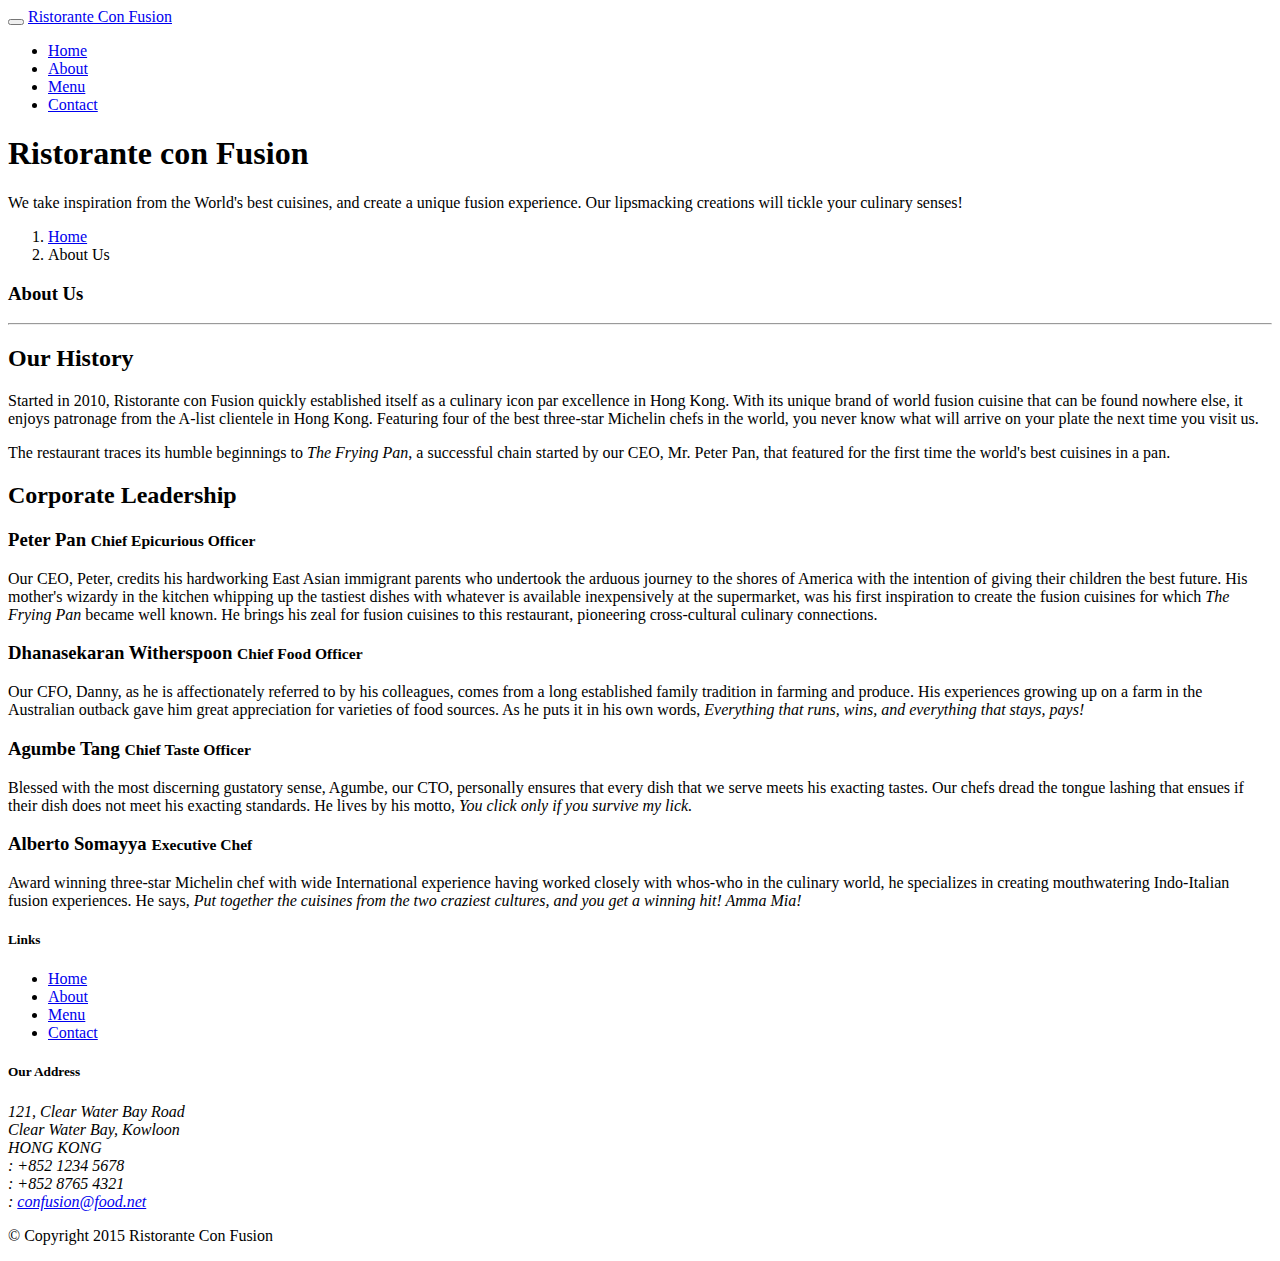
==== aboutus.html @ 62f742ce "icon fonts" ====
<!DOCTYPE html>
<html lang="en">

<head>
    <!-- Required meta tags always come first -->
    <meta charset="utf-8">
    <meta name="viewport" content="width=device-width, initial-scale=1, shrink-to-fit=no">
    <meta http-equiv="x-ua-compatible" content="ie=edge">

    <!-- Bootstrap CSS -->
    <link rel="stylesheet" href="node_modules/bootstrap/dist/css/bootstrap.min.css">
    <link href="css/styles.css" rel="stylesheet">
    <title>Ristorante Con Fusion: About Us</title>

</head>

<body>


    <nav class="navbar navbar-inverse navbar-toggleable-sm bg-primary fixed-top">
        <div class="container">
         <button class="navbar-toggler" type="button" data-toggle="collapse" data-target="#Navbar">
                <span class="navbar-toggler-icon"></span>
         </button>
         
           <a class="navbar-brand" href="#">Ristorante Con Fusion</a>
            <div class="collapse navbar-collapse" id="Navbar">
                <ul class="navbar-nav">
                    <li class="nav-item"><a class="nav-link" href="./index.html"><span class="fa fa-home fa-lg"></span> Home</a></li>
                    <li class="nav-item active"><a class="nav-link" href="#"><span class="fa fa-info fa-lg"></span> About</a></li>
                    <li class="nav-item"><a class="nav-link" href="#"><span class="fa fa-list fa-lg"></span> Menu</a></li>
                    <li class="nav-item"><a class="nav-link" href="#"><span class="fa fa-address-card fa-lg"></span> Contact</a></li>
                </ul>        
            </div>    
        </div>
    </nav>

    <header class="jumbotron">
        <div class="container">
            <div class="row row-header">
                <div class="col-12 col-sm-8">
                    <h1>Ristorante con Fusion</h1>
                    <p>We take inspiration from the World's best cuisines, and create a unique fusion experience. Our lipsmacking creations will tickle your culinary senses!</p>
                </div>
                <div class="col col-sm">
                </div>
            </div>
        </div>
    </header>

    <div class="container">
        <div class="row">
           <ol class="col-12 breadcrumb">
                <li class="breadcrumb-item"><a href="./index.html">Home</a></li>
                <li class="breadcrumb-item active">About Us</li>
            </ol>
            <div class="col">
               <h3>About Us</h3>
               <hr>
            </div>
        </div>
        
        <div class="row">
            <div class="col-6">
                <h2>Our History</h2>
                <p>Started in 2010, Ristorante con Fusion quickly established itself as a culinary icon par excellence in Hong Kong. With its unique brand of world fusion cuisine that can be found nowhere else, it enjoys patronage from the A-list clientele in Hong Kong.  Featuring four of the best three-star Michelin chefs in the world, you never know what will arrive on your plate the next time you visit us.</p>
                <p>The restaurant traces its humble beginnings to <em>The Frying Pan</em>, a successful chain started by our CEO, Mr. Peter Pan, that featured for the first time the world's best cuisines in a pan.</p>
            </div>
            <div>
            </div>
        </div>


        <div class="row">
            <div class="col">
                <h2>Corporate Leadership</h2>
                <h3>Peter Pan <small>Chief Epicurious Officer</small></h3>
                <p class="hidden-sm-down">Our CEO, Peter, credits his hardworking East Asian immigrant parents who undertook the arduous journey to the shores of America with the intention of giving their children the best future. His mother's wizardy in the kitchen whipping up the tastiest dishes with whatever is available inexpensively at the supermarket, was his first inspiration to create the fusion cuisines for which <em>The Frying Pan</em> became well known. He brings his zeal for fusion cuisines to this restaurant, pioneering cross-cultural culinary connections.</p>
                <h3>Dhanasekaran Witherspoon <small>Chief Food Officer</small></h3>
                <p class="hidden-sm-down">Our CFO, Danny, as he is affectionately referred to by his colleagues, comes from a long established family tradition in farming and produce. His experiences growing up on a farm in the Australian outback gave him great appreciation for varieties of food sources. As he puts it in his own words, <em>Everything that runs, wins, and everything that stays, pays!</em></p>
                <h3>Agumbe Tang <small>Chief Taste Officer</small></h3>
                <p class="hidden-sm-down">Blessed with the most discerning gustatory sense, Agumbe, our CTO, personally ensures that every dish that we serve meets his exacting tastes. Our chefs dread the tongue lashing that ensues if their dish does not meet his exacting standards. He lives by his motto, <em>You click only if you survive my lick.</em></p>
                <h3>Alberto Somayya <small>Executive Chef</small></h3>
                <p class="hidden-sm-down">Award winning three-star Michelin chef with wide International experience having worked closely with whos-who in the culinary world, he specializes in creating mouthwatering Indo-Italian fusion experiences. He says, <em>Put together the cuisines from the two craziest cultures, and you get a winning hit! Amma Mia!</em></p>
            </div>
       </div>

    </div>

    <footer class="footer">
        <div class="container">
            <div class="row">             
                <div class="col-5 offset-1 col-sm-2">
                    <h5>Links</h5>
                    <ul class="list-unstyled">
                        <li><a href="#">Home</a></li>
                        <li><a href="#">About</a></li>
                        <li><a href="#">Menu</a></li>
                        <li><a href="#">Contact</a></li>
                    </ul>
                </div>
                <div class="col-6 col-sm-5">
                    <h5>Our Address</h5>
                    <address>
		              121, Clear Water Bay Road<br>
		              Clear Water Bay, Kowloon<br>
		              HONG KONG<br>
		          <i class="fa fa-phone fa-lg"></i>: +852 1234 5678<br>
                  <i class="fa fa-fax fa-lg"></i>: +852 8765 4321<br>
                  <i class="fa fa-envelope fa-lg"></i>: 
                                 <a href="mailto:confusion@food.net">confusion@food.net</a>

		           </address>
                </div>
                <div class="col-sm align-self-center">
                                        <div style="text-align:center">
                        <a class="btn btn-social-icon btn-google-plus" href="http://google.com/+"><i class="fa fa-google-plus"></i></a>
                        <a class="btn btn-social-icon btn-facebook" href="http://www.facebook.com/profile.php?id="><i class="fa fa-facebook"></i></a>
                        <a class="btn btn-social-icon btn-linkedin" href="http://www.linkedin.com/in/"><i class="fa fa-linkedin"></i></a>
                        <a class="btn btn-social-icon btn-twitter" href="http://twitter.com/"><i class="fa fa-twitter"></i></a>
                        <a class="btn btn-social-icon btn-youtube" href="http://youtube.com/"><i class="fa fa-youtube"></i></a>
                        <a class="btn btn-social-icon" href="mailto:"><i class="fa fa-envelope-o"></i></a>
                    </div>  
                </div>
           </div>
           <div class="row justify-content-center">             
                <div class="col-auto">
                    <p>© Copyright 2015 Ristorante Con Fusion</p>
                </div>
           </div>
        </div>
    </footer>


<!-- jQuery first, then Tether, then Bootstrap JS. -->
    <script src="node_modules/jquery/dist/jquery.min.js"></script>
    <script src="node_modules/tether/dist/js/tether.min.js"></script>
    <script src="node_modules/bootstrap/dist/js/bootstrap.min.js"></script>

</body>

</html>
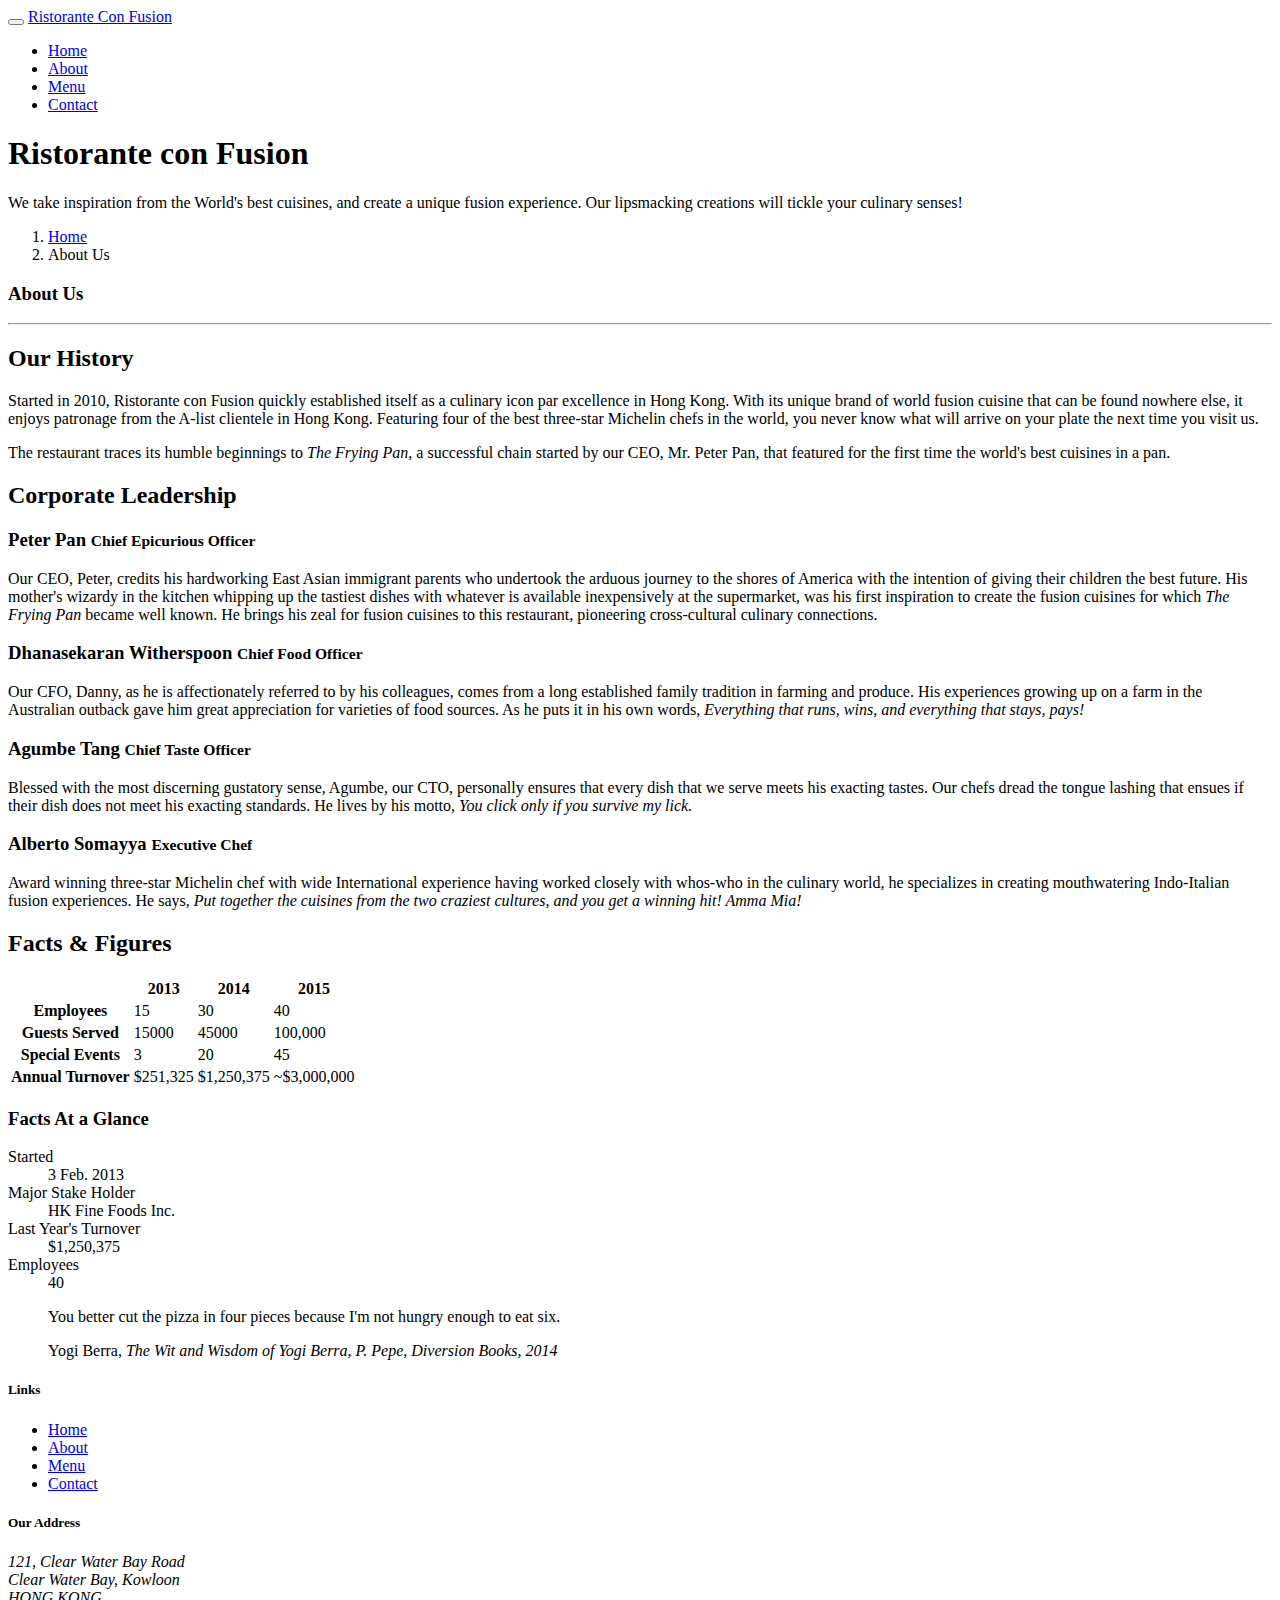
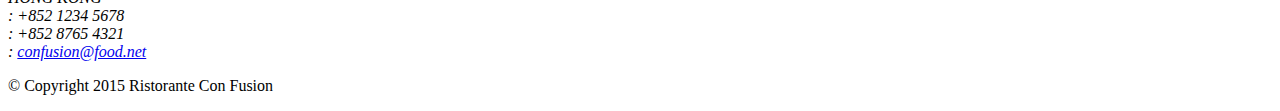
==== commit 7cc6ea11: "tables" ====
--- a/aboutus.html
+++ b/aboutus.html
@@ -29,7 +29,7 @@
                     <li class="nav-item"><a class="nav-link" href="./index.html"><span class="fa fa-home fa-lg"></span> Home</a></li>
                     <li class="nav-item active"><a class="nav-link" href="#"><span class="fa fa-info fa-lg"></span> About</a></li>
                     <li class="nav-item"><a class="nav-link" href="#"><span class="fa fa-list fa-lg"></span> Menu</a></li>
-                    <li class="nav-item"><a class="nav-link" href="#"><span class="fa fa-address-card fa-lg"></span> Contact</a></li>
+                    <li class="nav-item"><a class="nav-link" href="./contactus.html"><span class="fa fa-address-card fa-lg"></span> Contact</a></li>
                 </ul>        
             </div>    
         </div>
@@ -84,6 +84,81 @@
                 <p class="hidden-sm-down">Award winning three-star Michelin chef with wide International experience having worked closely with whos-who in the culinary world, he specializes in creating mouthwatering Indo-Italian fusion experiences. He says, <em>Put together the cuisines from the two craziest cultures, and you get a winning hit! Amma Mia!</em></p>
             </div>
        </div>
+          <div class="row row-content">
+            <div class="col-12 col-sm-9">
+                <h2>Facts &amp; Figures</h2>
+                       <div class="table-responsive">
+                <table class="table table-striped">
+                <thead class="thead-inverse">
+                    <tr>
+                        <th>&nbsp;</th>
+                        <th>2013</th>
+                        <th>2014</th>
+                        <th>2015</th>
+                    </tr>
+                </thead>
+                <tbody>
+                    <tr>
+                        <th>Employees</th>
+                        <td>15</td>
+                        <td>30</td>
+                        <td>40</td>
+                    </tr>
+                    <tr>
+                        <th>Guests Served</th>
+                        <td>15000</td>
+                        <td>45000</td>
+                        <td>100,000</td>
+                    </tr>
+                    <tr>
+                        <th>Special Events</th>
+                        <td>3</td>
+                        <td>20</td>
+                        <td>45</td>
+                    </tr>
+                    <tr>
+                        <th>Annual Turnover</th>
+                        <td>$251,325</td>
+                        <td>$1,250,375</td>
+                        <td>~$3,000,000</td>
+                    </tr>
+                </tbody>
+                </table>
+                </div>
+            </div>
+             <div class="col-12 col-sm-6">
+                  <div class="col-12 col-sm-6">
+                <div class="card">
+                    <h3 class="card-header bg-primary text-white">Facts At a Glance</h3>
+                    <div class="card-block">
+                        <dl class="row">
+                            <dt class="col-6">Started</dt>
+                            <dd class="col-6">3 Feb. 2013</dd>
+                            <dt class="col-6">Major Stake Holder</dt>
+                            <dd class="col-6">HK Fine Foods Inc.</dd>
+                            <dt class="col-6">Last Year's Turnover</dt>
+                            <dd class="col-6">$1,250,375</dd>
+                            <dt class="col-6">Employees</dt>
+                            <dd class="col-6">40</dd>
+                       </dl>
+                    </div>
+                </div>
+            </div>
+            </div>
+             <div class="col-12">
+                <div class="card card-block bg-faded">
+                    <blockquote class="blockquote">
+                        <p class="mb-0">You better cut the pizza in four pieces because
+                            I'm not hungry enough to eat six.</p>
+                        <footer class="blockquote-footer">Yogi Berra,
+                          <cite title="Source Title">The Wit and Wisdom of Yogi Berra,
+                            P. Pepe, Diversion Books, 2014</cite>
+                        </footer>
+                    </blockquote>
+                </div>
+            </div>
+
+       </div> 
 
     </div>
 
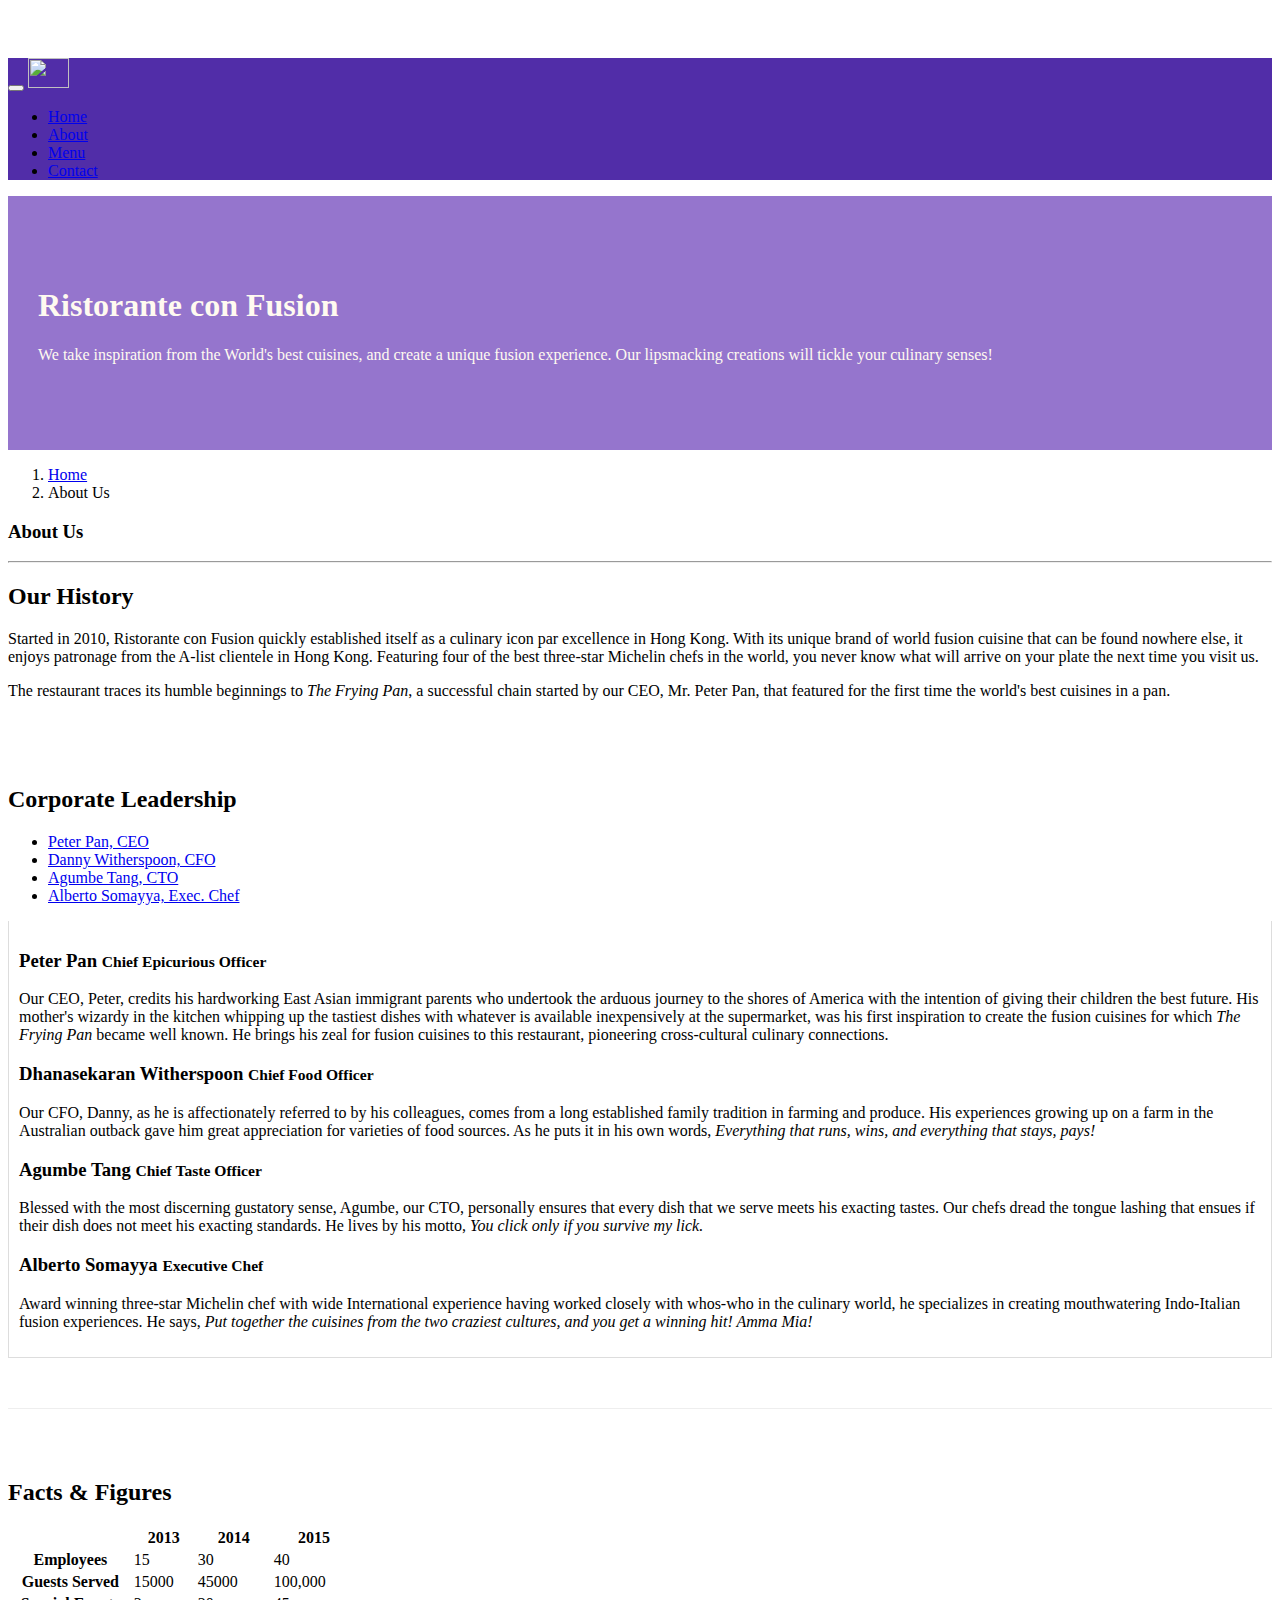
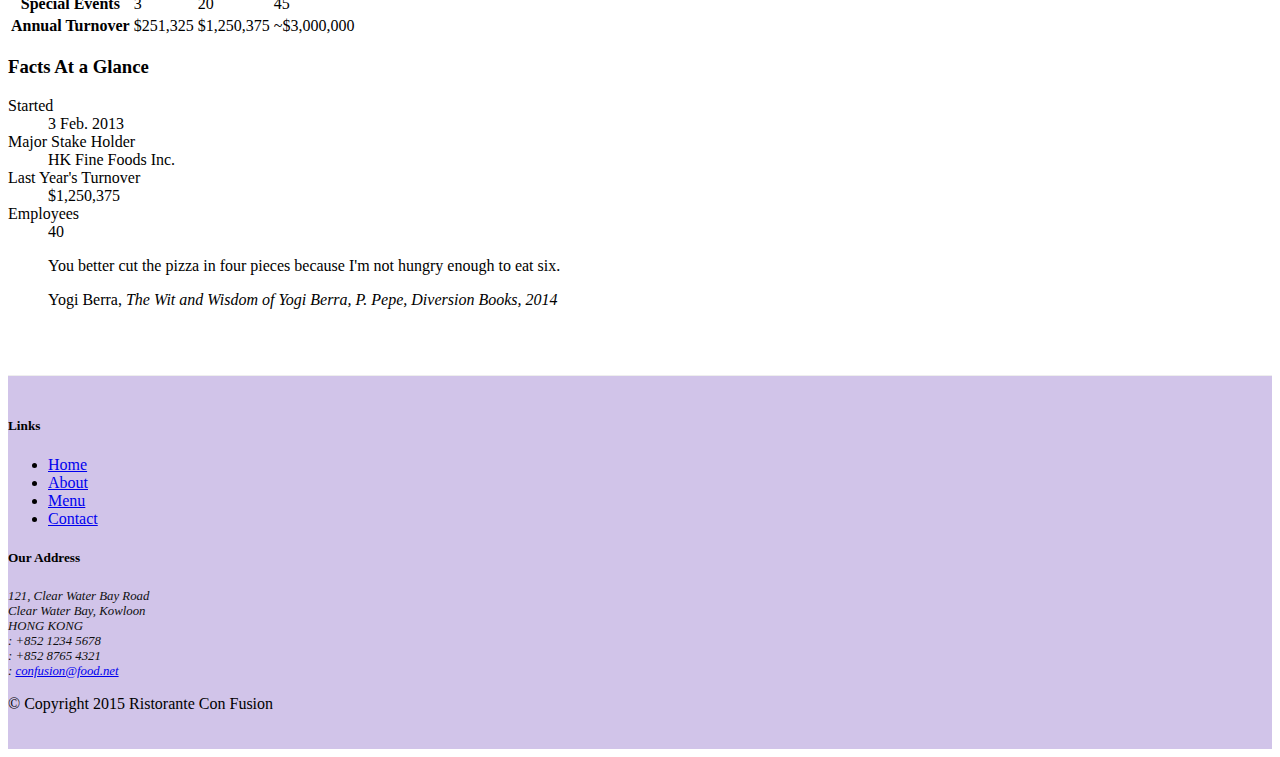
==== commit 1a1dabb8: "tabs" ====
--- a/aboutus.html
+++ b/aboutus.html
@@ -8,8 +8,10 @@
     <meta http-equiv="x-ua-compatible" content="ie=edge">
 
     <!-- Bootstrap CSS -->
-    <link rel="stylesheet" href="node_modules/bootstrap/dist/css/bootstrap.min.css">
-    <link href="css/styles.css" rel="stylesheet">
+        <link rel="stylesheet" href="node_modules/bootstrap/dist/css/bootstrap.min.css">
+        <link rel="stylesheet" href="node_modules/font-awesome/css/font-awesome.min.css">
+        <link rel="stylesheet" href="css/bootstrap-social.css">  
+      <link href="css/styles.css" rel="stylesheet">
     <title>Ristorante Con Fusion: About Us</title>
 
 </head>
@@ -17,23 +19,22 @@
 <body>
 
 
-    <nav class="navbar navbar-inverse navbar-toggleable-sm bg-primary fixed-top">
-        <div class="container">
-         <button class="navbar-toggler" type="button" data-toggle="collapse" data-target="#Navbar">
-                <span class="navbar-toggler-icon"></span>
-         </button>
-         
-           <a class="navbar-brand" href="#">Ristorante Con Fusion</a>
-            <div class="collapse navbar-collapse" id="Navbar">
-                <ul class="navbar-nav">
-                    <li class="nav-item"><a class="nav-link" href="./index.html"><span class="fa fa-home fa-lg"></span> Home</a></li>
-                    <li class="nav-item active"><a class="nav-link" href="#"><span class="fa fa-info fa-lg"></span> About</a></li>
-                    <li class="nav-item"><a class="nav-link" href="#"><span class="fa fa-list fa-lg"></span> Menu</a></li>
-                    <li class="nav-item"><a class="nav-link" href="./contactus.html"><span class="fa fa-address-card fa-lg"></span> Contact</a></li>
-                </ul>        
-            </div>    
-        </div>
-    </nav>
+        <nav class="navbar navbar-inverse navbar-toggleable-sm fixed-top">
+            <div class="container">
+                <button class="navbar-toggler" type="button" data-toggle="collapse" data-target="#Navbar">
+                    <span class="navbar-toggler-icon"></span>
+                </button>
+     <a class="navbar-brand" href="#"><img src="img/logo.png" height="30" width="41"></a>
+                            <div class="collapse navbar-collapse" id="Navbar">
+                    <ul class="navbar-nav">
+                        <li class="nav-item"><a class="nav-link" href="./index.html"><span class="fa fa-home fa-lg"></span> Home</a></li>
+                        <li class="nav-item"><a class="nav-link" href="./aboutus.html"><span class="fa fa-info fa-lg"></span> About</a></li>
+                        <li class="nav-item"><a class="nav-link" href="#"><span class="fa fa-list fa-lg"></span> Menu</a></li>
+                        <li class="nav-item active"><a class="nav-link" href="./contactus.html"><span class="fa fa-address-card fa-lg"></span> Contact</a></li>
+                    </ul>
+                </div>
+            </div>
+        </nav>
 
     <header class="jumbotron">
         <div class="container">
@@ -71,17 +72,47 @@
         </div>
 
 
-        <div class="row">
+        <div class="row row-content">
             <div class="col">
                 <h2>Corporate Leadership</h2>
+                  <ul class="nav nav-tabs">
+                    <li class="nav-item">
+                      <a class="nav-link active" href="#peter"
+                        role="tab" data-toggle="tab">Peter Pan, CEO</a>
+                    </li>
+                    <li class="nav-item">
+                      <a class="nav-link" href="#danny" role="tab"
+                        data-toggle="tab">Danny Witherspoon, CFO</a>
+                    </li>
+                    <li class="nav-item">
+                      <a class="nav-link" href="#agumbe"role="tab"
+                        data-toggle="tab">Agumbe Tang, CTO</a>
+                    </li>
+                    <li class="nav-item">
+                      <a class="nav-link" href="#alberto" role="tab"
+                        data-toggle="tab">Alberto Somayya, Exec. Chef</a>
+                    </li>
+                </ul>
+    
+      <div class="tab-content">
+
+        <div role="tabpanel" class="tab-pane fade show active" id="peter">
                 <h3>Peter Pan <small>Chief Epicurious Officer</small></h3>
                 <p class="hidden-sm-down">Our CEO, Peter, credits his hardworking East Asian immigrant parents who undertook the arduous journey to the shores of America with the intention of giving their children the best future. His mother's wizardy in the kitchen whipping up the tastiest dishes with whatever is available inexpensively at the supermarket, was his first inspiration to create the fusion cuisines for which <em>The Frying Pan</em> became well known. He brings his zeal for fusion cuisines to this restaurant, pioneering cross-cultural culinary connections.</p>
+         </div>       
+           <div role="tabpanel" class="tab-pane fade" id="danny">
                 <h3>Dhanasekaran Witherspoon <small>Chief Food Officer</small></h3>
                 <p class="hidden-sm-down">Our CFO, Danny, as he is affectionately referred to by his colleagues, comes from a long established family tradition in farming and produce. His experiences growing up on a farm in the Australian outback gave him great appreciation for varieties of food sources. As he puts it in his own words, <em>Everything that runs, wins, and everything that stays, pays!</em></p>
+           </div>
+             <div role="tabpanel" class="tab-pane fade" id="agumbe">    
                 <h3>Agumbe Tang <small>Chief Taste Officer</small></h3>
                 <p class="hidden-sm-down">Blessed with the most discerning gustatory sense, Agumbe, our CTO, personally ensures that every dish that we serve meets his exacting tastes. Our chefs dread the tongue lashing that ensues if their dish does not meet his exacting standards. He lives by his motto, <em>You click only if you survive my lick.</em></p>
+           </div>
+             <div role="tabpanel" class="tab-pane fade" id="alberto">    
                 <h3>Alberto Somayya <small>Executive Chef</small></h3>
                 <p class="hidden-sm-down">Award winning three-star Michelin chef with wide International experience having worked closely with whos-who in the culinary world, he specializes in creating mouthwatering Indo-Italian fusion experiences. He says, <em>Put together the cuisines from the two craziest cultures, and you get a winning hit! Amma Mia!</em></p>
+                </div>
+</div>           
             </div>
        </div>
           <div class="row row-content">
@@ -126,7 +157,7 @@
                 </table>
                 </div>
             </div>
-             <div class="col-12 col-sm-6">
+             
                   <div class="col-12 col-sm-6">
                 <div class="card">
                     <h3 class="card-header bg-primary text-white">Facts At a Glance</h3>
@@ -144,7 +175,7 @@
                     </div>
                 </div>
             </div>
-            </div>
+            
              <div class="col-12">
                 <div class="card card-block bg-faded">
                     <blockquote class="blockquote">
--- a/css/styles.css
+++ b/css/styles.css
@@ -0,0 +1,46 @@
+.row-header{
+    margin:0px auto;
+    padding:0px;
+}
+
+.row-content {
+    margin:0px auto;
+    padding: 50px 0px 50px 0px;
+    border-bottom: 1px ridge;
+    min-height:400px;
+}
+
+.footer{
+    background-color: #D1C4E9;
+    margin:0px auto;
+    padding: 20px 0px 20px 0px;
+}
+
+.jumbotron {
+    padding:70px 30px 70px 30px;
+    margin:0px auto;
+    background: #9575CD ;
+    color:floralwhite;
+}
+
+address{
+    font-size:80%;
+    margin:0px;
+    color:#0f0f0f;
+}
+
+body{
+    padding:50px 0px 0px 0px;
+    z-index:0;
+}
+
+.navbar-inverse {
+     background-color: #512DA8;
+}
+
+.tab-content {
+    border-left: 1px solid #ddd;
+    border-right: 1px solid #ddd;
+    border-bottom: 1px solid #ddd;
+    padding: 10px;
+}